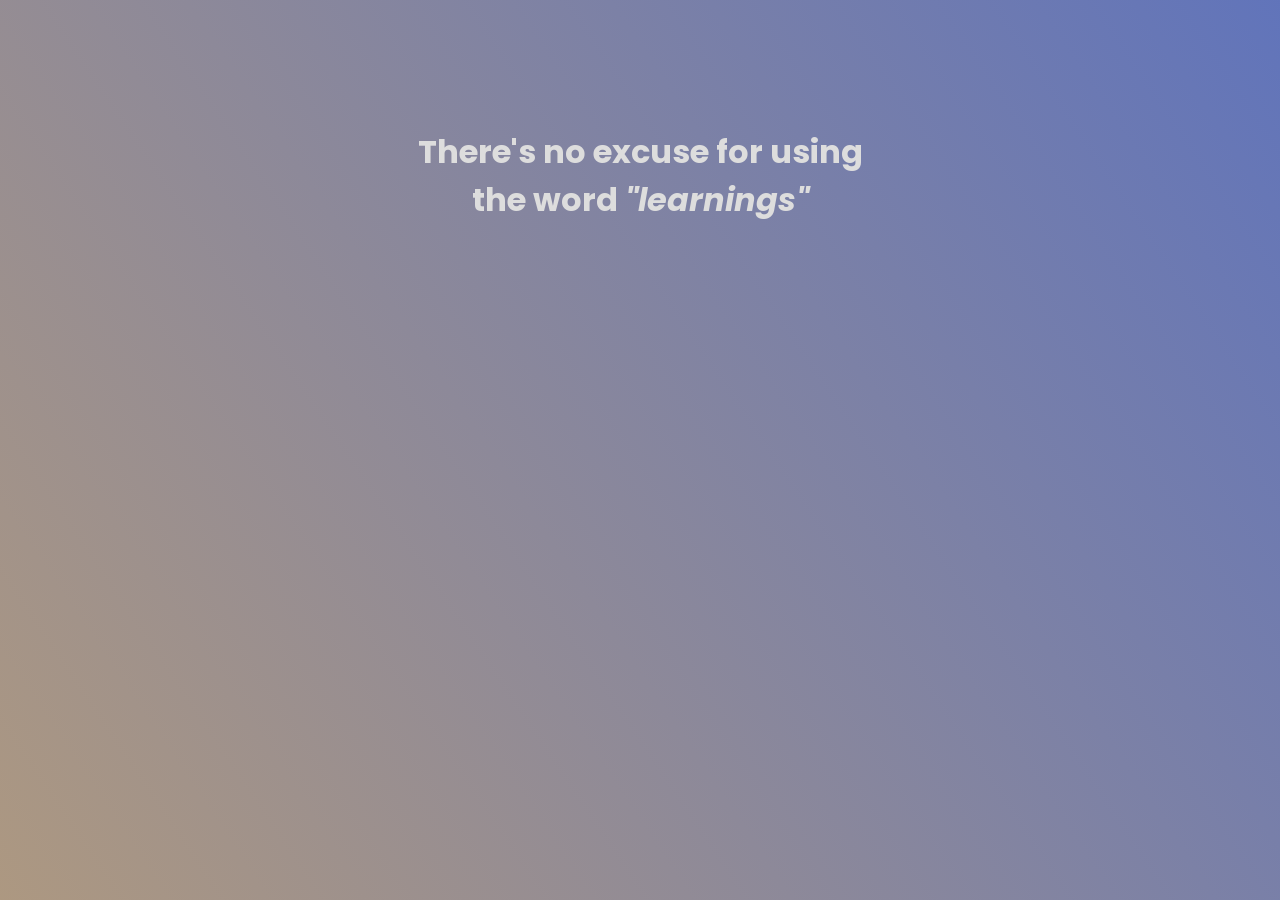
==== learnings/index.html @ ba9619e1 "initial commit" ====
<!DOCTYPE html>
<html>

<head>
    <meta name="viewport" content="width=device-width, initial-scale=1.0, maximum-scale=1.0, user-scalable=no" />
    <link rel="stylesheet" type="text/css" href="style.css">
</head>

<body>
    <h1>There's no excuse for using the word <span class="naughtyword">"learnings"</span></h1>
</body>

</html>
---- learnings/style.css ----
@import 'https://fonts.googleapis.com/css?family=Poppins';

body {
  margin: 0 auto;
  max-width: 28em;

  font-family: Poppins, Impact, sans-serif;

  line-height: 1.5;
  padding: 4em 1em;

  background: linear-gradient(236deg, #ff69b4, #59ff29, #2156eb, #e8b454);
  background-size: 1000% 1000%;

  -webkit-animation: BgGradient 16s ease infinite;
  -moz-animation: BgGradient 16s ease infinite;
  -o-animation: BgGradient 16s ease infinite;
  animation: BgGradient 16s ease infinite;
}

h1 {
  margin-top: 1em;
  padding-top: 1em;
  color: #ddd;
  text-align: center
}

.naughtyword {
  font-style: italic;
  font-weight: bold;
}


@-webkit-keyframes BgGradient {
    0%{background-position:10% 0%}
    20%{background-position:30% 70%}
    40%{background-position:70% 30%}
    60%{background-position:80% 10%}
    80%{background-position:50% 50%}
    100%{background-position:10% 0%}
}
@-moz-keyframes BgGradient {
    0%{background-position:10% 0%}
    20%{background-position:30% 70%}
    40%{background-position:70% 30%}
    60%{background-position:80% 10%}
    80%{background-position:50% 50%}
    100%{background-position:10% 0%}
}
@-o-keyframes BgGradient {
    0%{background-position:10% 0%}
    20%{background-position:30% 70%}
    40%{background-position:70% 30%}
    60%{background-position:80% 10%}
    80%{background-position:50% 50%}
    100%{background-position:10% 0%}
}
@keyframes BgGradient {
    0%{background-position:10% 0%}
    20%{background-position:30% 70%}
    40%{background-position:70% 30%}
    60%{background-position:80% 10%}
    80%{background-position:50% 50%}
    100%{background-position:10% 0%}
}
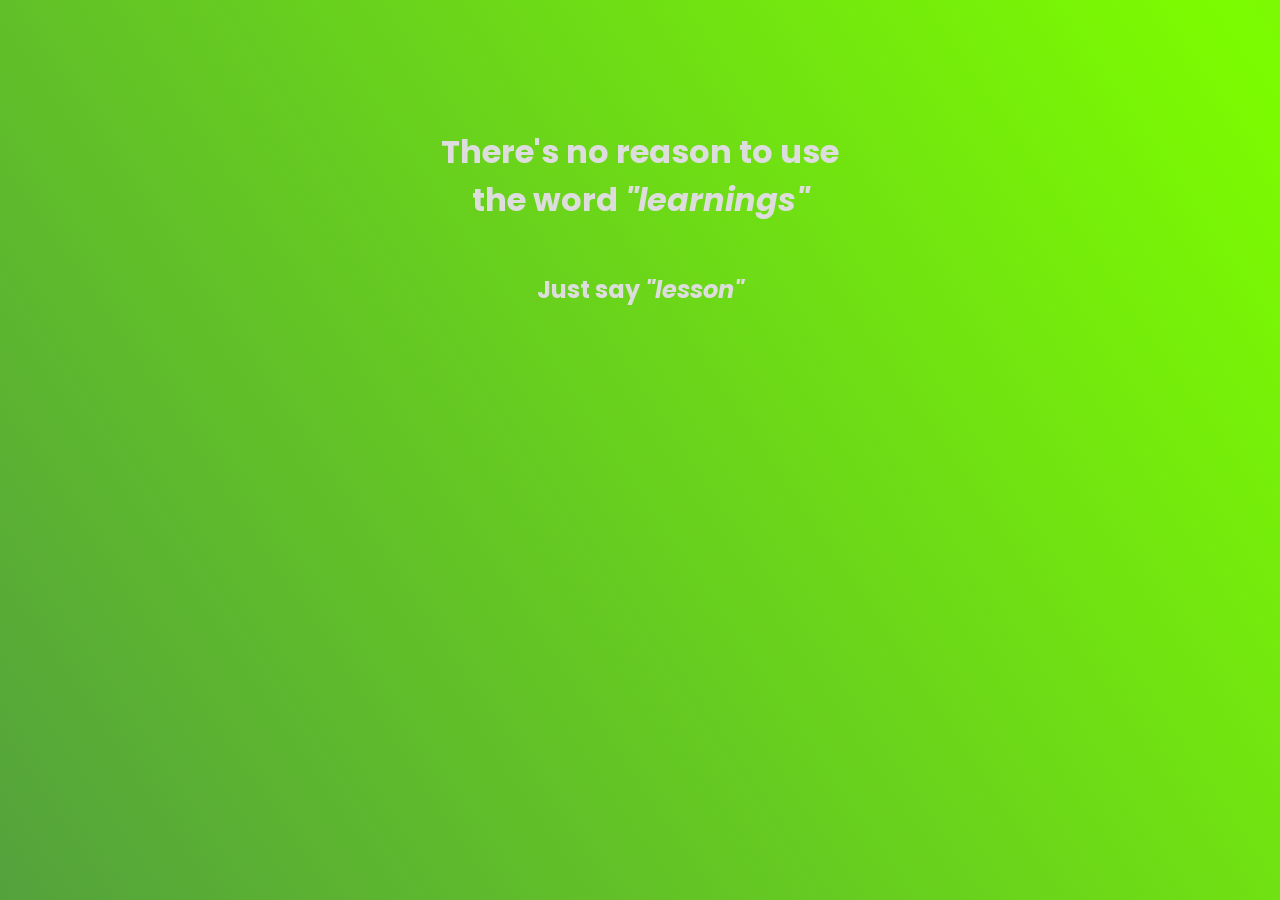
==== commit 4dbe8af8: "new colors" ====
--- a/learnings/index.html
+++ b/learnings/index.html
@@ -3,12 +3,23 @@
 <html>
 
 <head>
+    <!-- Global site tag (gtag.js) - Google Analytics -->
+    <script async src="https://www.googletagmanager.com/gtag/js?id=UA-101225560-2"></script>
+    <script>
+      window.dataLayer = window.dataLayer || [];
+      function gtag(){dataLayer.push(arguments);}
+      gtag('js', new Date());
+      gtag('config', 'UA-101225560-2');
+    </script>
+
     <meta name="viewport" content="width=device-width, initial-scale=1.0, maximum-scale=1.0, user-scalable=no" />
     <link rel="stylesheet" type="text/css" href="style.css">
+    <title>Are you some kind of monster?</title>
 </head>
 
 <body>
-    <h1>There's no excuse for using the word <span class="naughtyword">"learnings"</span></h1>
+    <h1>There's no reason to use the word <i>"learnings"</i></h1>
+    <h2>Just say <i>"lesson"</i></h2>
 </body>
 
 </html>
--- a/learnings/style.css
+++ b/learnings/style.css
@@ -9,7 +9,7 @@
   line-height: 1.5;
   padding: 4em 1em;
 
-  background: linear-gradient(236deg, #ff69b4, #59ff29, #2156eb, #e8b454);
+  background: linear-gradient(236deg, #ff69b4, #0033cc, #4D79FF, #7CFC00, #263D80);
   background-size: 1000% 1000%;
 
   -webkit-animation: BgGradient 16s ease infinite;
@@ -18,48 +18,40 @@
   animation: BgGradient 16s ease infinite;
 }
 
-h1 {
+h1,
+h2 {
   margin-top: 1em;
   padding-top: 1em;
   color: #ddd;
   text-align: center
 }
 
-.naughtyword {
-  font-style: italic;
-  font-weight: bold;
-}
-
 
 @-webkit-keyframes BgGradient {
-    0%{background-position:10% 0%}
-    20%{background-position:30% 70%}
-    40%{background-position:70% 30%}
-    60%{background-position:80% 10%}
-    80%{background-position:50% 50%}
-    100%{background-position:10% 0%}
+    0%{background-position:10% 10%}
+    25%{background-position:10% 90%}
+    50%{background-position:90% 90%}
+    75%{background-position:90% 10%}
+    100%{background-position:10% 10%}
 }
 @-moz-keyframes BgGradient {
-    0%{background-position:10% 0%}
-    20%{background-position:30% 70%}
-    40%{background-position:70% 30%}
-    60%{background-position:80% 10%}
-    80%{background-position:50% 50%}
-    100%{background-position:10% 0%}
+    0%{background-position:10% 10%}
+    25%{background-position:10% 90%}
+    50%{background-position:90% 90%}
+    75%{background-position:90% 10%}
+    100%{background-position:10% 10%}
 }
 @-o-keyframes BgGradient {
-    0%{background-position:10% 0%}
-    20%{background-position:30% 70%}
-    40%{background-position:70% 30%}
-    60%{background-position:80% 10%}
-    80%{background-position:50% 50%}
-    100%{background-position:10% 0%}
+    0%{background-position:10% 10%}
+    25%{background-position:10% 90%}
+    50%{background-position:90% 90%}
+    75%{background-position:90% 10%}
+    100%{background-position:10% 10%}
 }
 @keyframes BgGradient {
-    0%{background-position:10% 0%}
-    20%{background-position:30% 70%}
-    40%{background-position:70% 30%}
-    60%{background-position:80% 10%}
-    80%{background-position:50% 50%}
-    100%{background-position:10% 0%}
+    0%{background-position:10% 10%}
+    25%{background-position:10% 90%}
+    50%{background-position:90% 90%}
+    75%{background-position:90% 10%}
+    100%{background-position:10% 10%}
 }
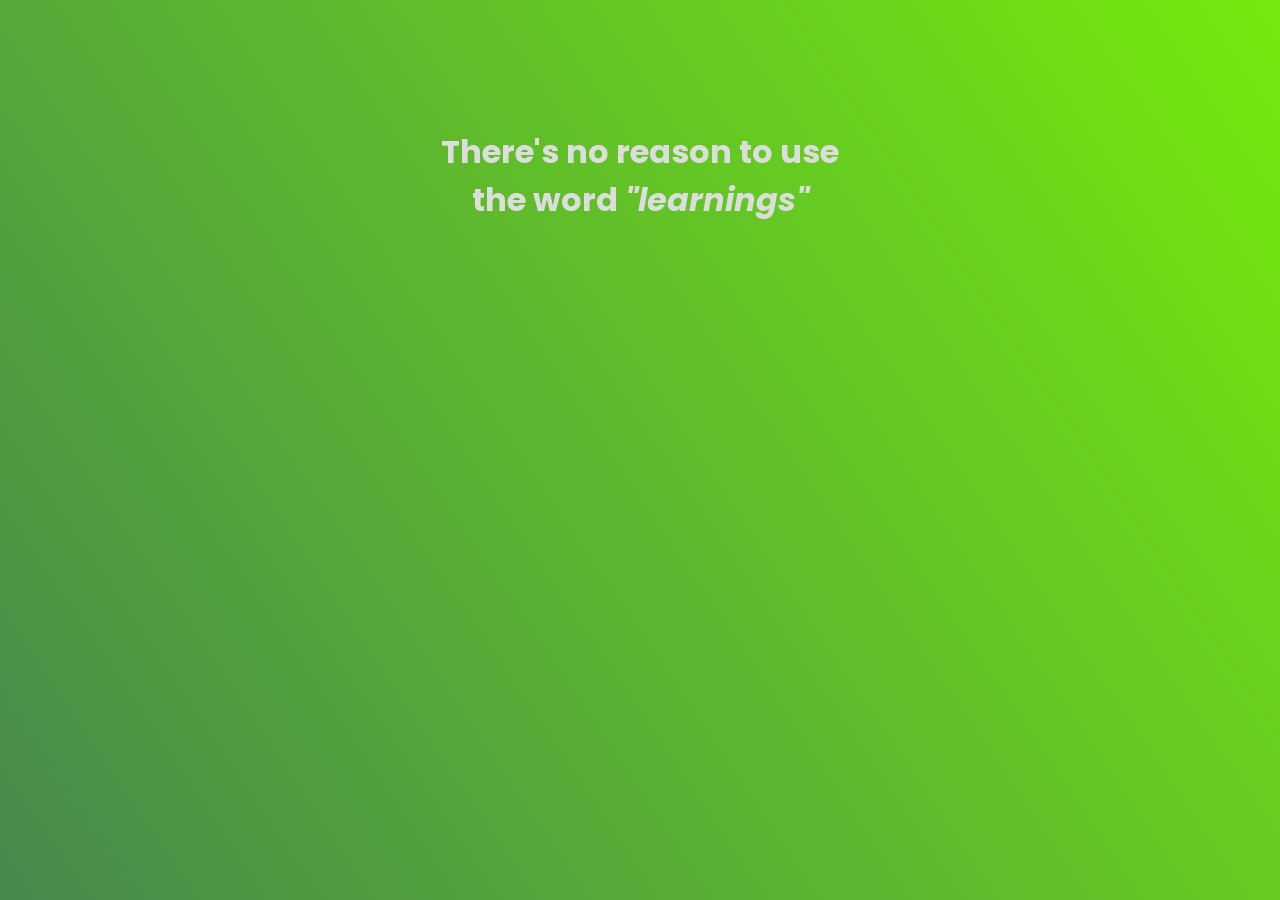
==== commit 3aa355a8: "revise index.html" ====
--- a/learnings/index.html
+++ b/learnings/index.html
@@ -19,7 +19,6 @@
 
 <body>
     <h1>There's no reason to use the word <i>"learnings"</i></h1>
-    <h2>Just say <i>"lesson"</i></h2>
 </body>
 
 </html>
